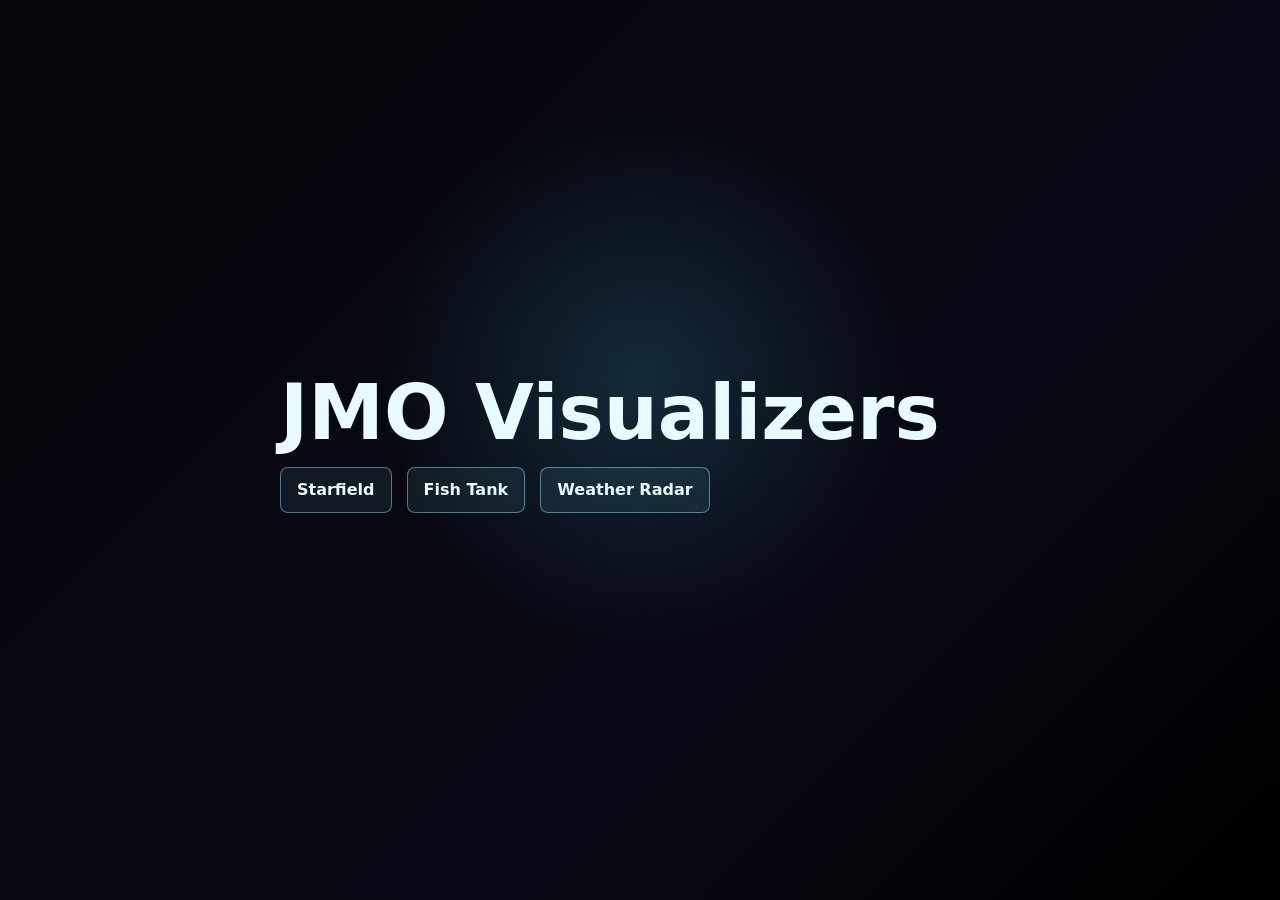
==== index.html @ f78b117f "Add weather radar visualizer" ====
<!doctype html>
<html lang="en">
  <head>
    <meta charset="UTF-8" />
    <meta name="viewport" content="width=device-width, initial-scale=1.0" />
    <title>JMO Visualizers</title>
    <style>
      :root {
        color-scheme: dark;
        background: #05060a;
        color: #e8fbff;
        font-family: Inter, ui-sans-serif, system-ui, -apple-system, BlinkMacSystemFont, "Segoe UI", sans-serif;
      }

      body {
        min-height: 100vh;
        margin: 0;
        display: grid;
        place-items: center;
        background:
          radial-gradient(circle at 50% 42%, rgba(89, 214, 255, 0.16), transparent 32%),
          linear-gradient(135deg, #05060a, #080914 64%, #000000);
      }

      main {
        width: min(92vw, 720px);
      }

      h1 {
        margin: 0 0 18px;
        font-size: clamp(34px, 8vw, 76px);
        line-height: 0.94;
        letter-spacing: 0;
      }

      a {
        display: inline-flex;
        align-items: center;
        min-height: 44px;
        margin-right: 10px;
        margin-bottom: 10px;
        padding: 0 16px;
        border: 1px solid rgba(142, 239, 255, 0.46);
        border-radius: 8px;
        color: #e8fbff;
        background: rgba(142, 239, 255, 0.08);
        text-decoration: none;
        font-weight: 700;
      }

      a:focus,
      a:hover {
        border-color: rgba(255, 255, 255, 0.82);
        background: rgba(142, 239, 255, 0.16);
      }
    </style>
  </head>
  <body>
    <main>
      <h1>JMO Visualizers</h1>
      <a href="./starfield/">Starfield</a>
      <a href="./fish-tank/">Fish Tank</a>
      <a href="./weather-radar/">Weather Radar</a>
    </main>
  </body>
</html>
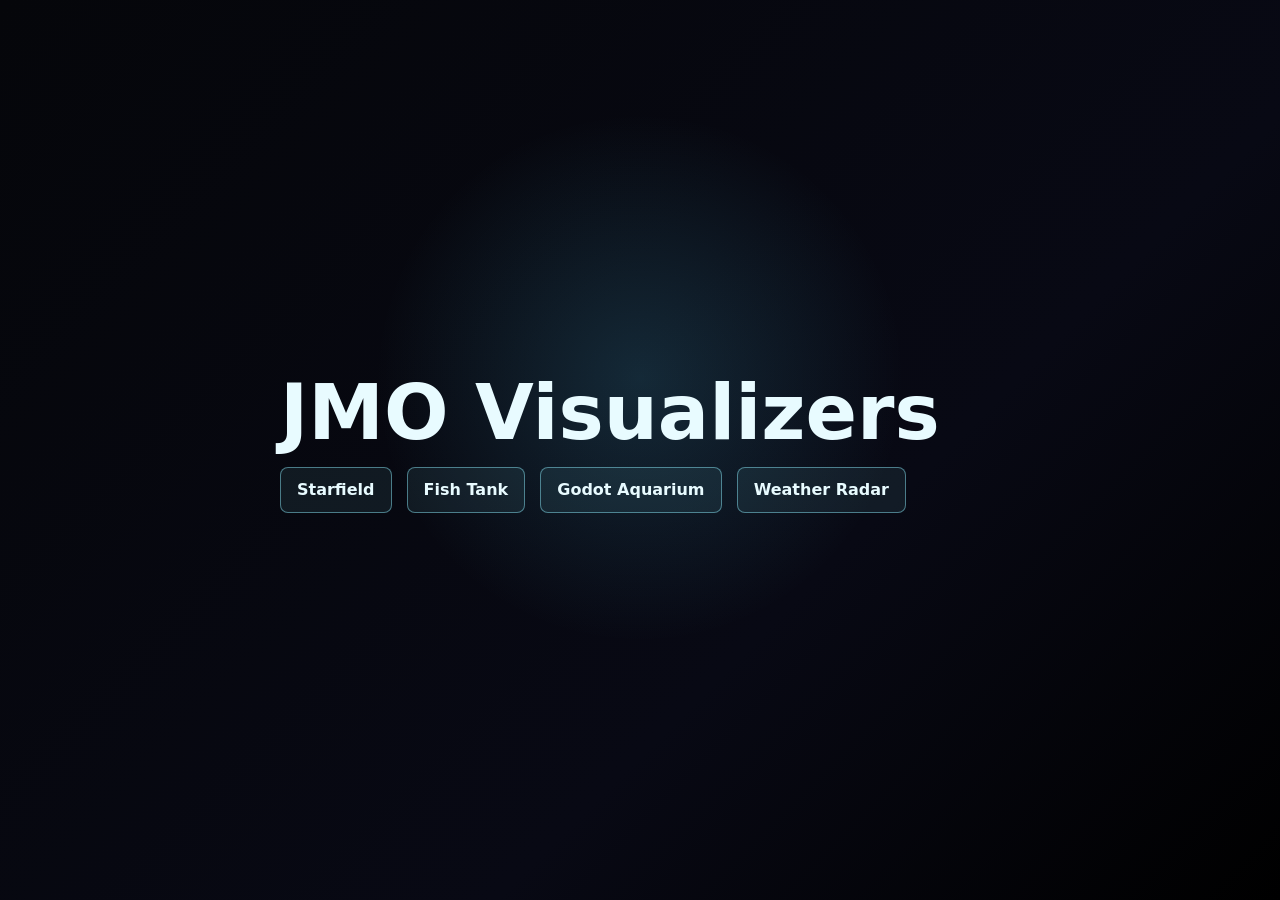
==== commit e31b41cf: "Add Godot aquarium visualizer" ====
--- a/index.html
+++ b/index.html
@@ -60,6 +60,7 @@
       <h1>JMO Visualizers</h1>
       <a href="./starfield/">Starfield</a>
       <a href="./fish-tank/">Fish Tank</a>
+      <a href="./godot-aquarium/">Godot Aquarium</a>
       <a href="./weather-radar/">Weather Radar</a>
     </main>
   </body>
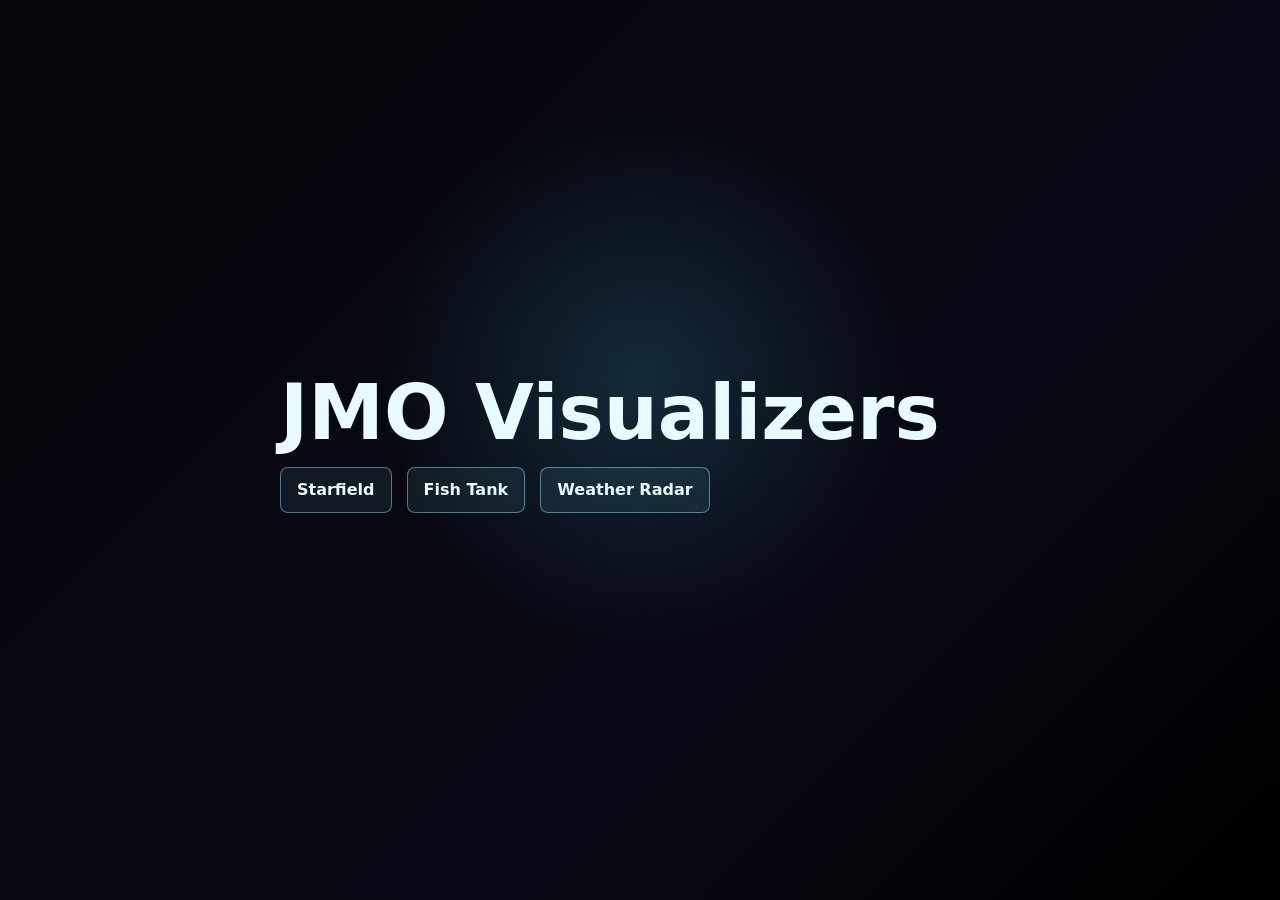
==== commit 5238ada8: "Make Godot aquarium the canonical fish tank" ====
--- a/index.html
+++ b/index.html
@@ -59,8 +59,7 @@
     <main>
       <h1>JMO Visualizers</h1>
       <a href="./starfield/">Starfield</a>
-      <a href="./fish-tank/">Fish Tank</a>
-      <a href="./godot-aquarium/">Godot Aquarium</a>
+      <a href="./godot-aquarium/">Fish Tank</a>
       <a href="./weather-radar/">Weather Radar</a>
     </main>
   </body>
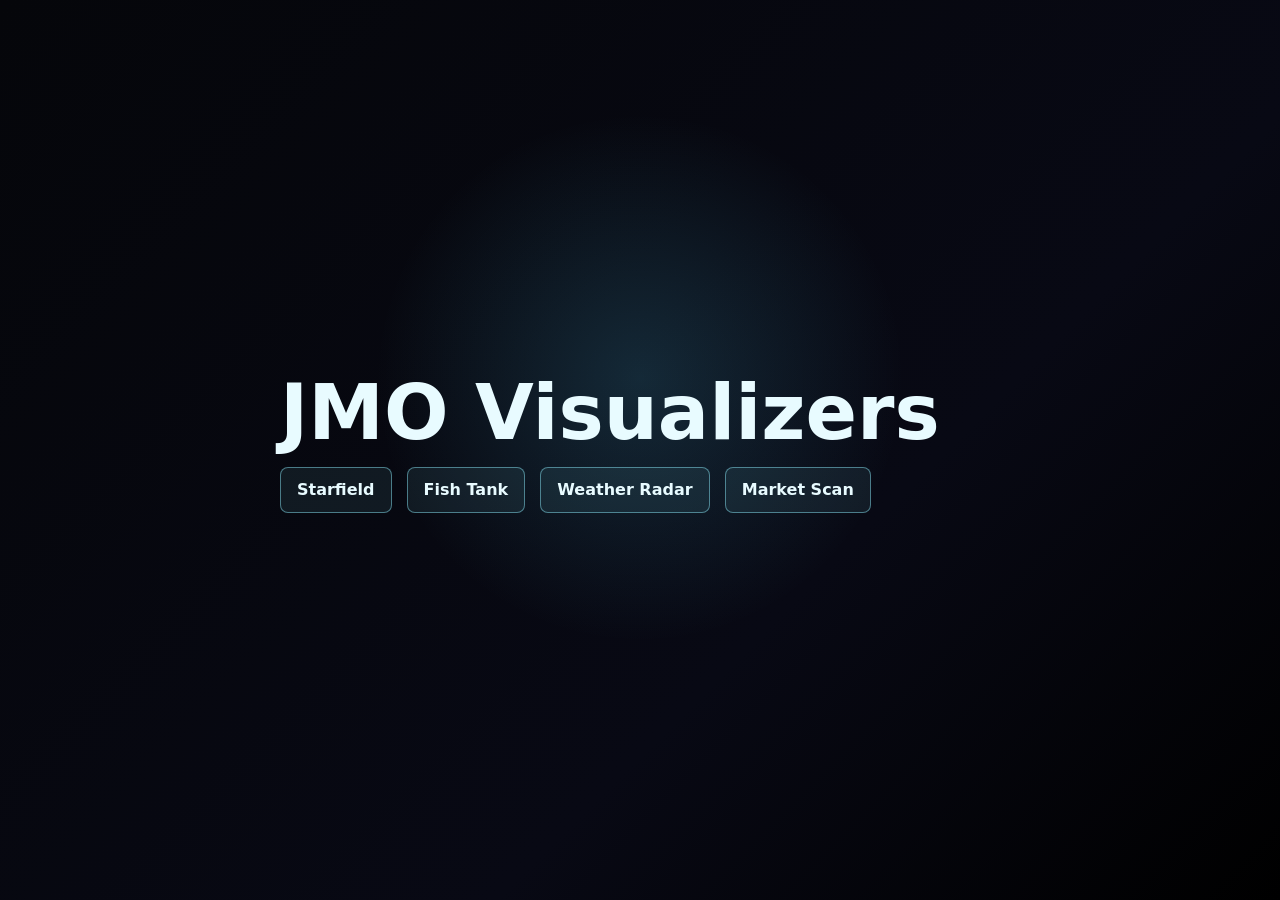
==== commit b5e2d2ee: "add market scan visualizer and weather cameras" ====
--- a/index.html
+++ b/index.html
@@ -61,6 +61,7 @@
       <a href="./starfield/">Starfield</a>
       <a href="./godot-aquarium/">Fish Tank</a>
       <a href="./weather-radar/">Weather Radar</a>
+      <a href="./stock-channel/">Market Scan</a>
     </main>
   </body>
 </html>
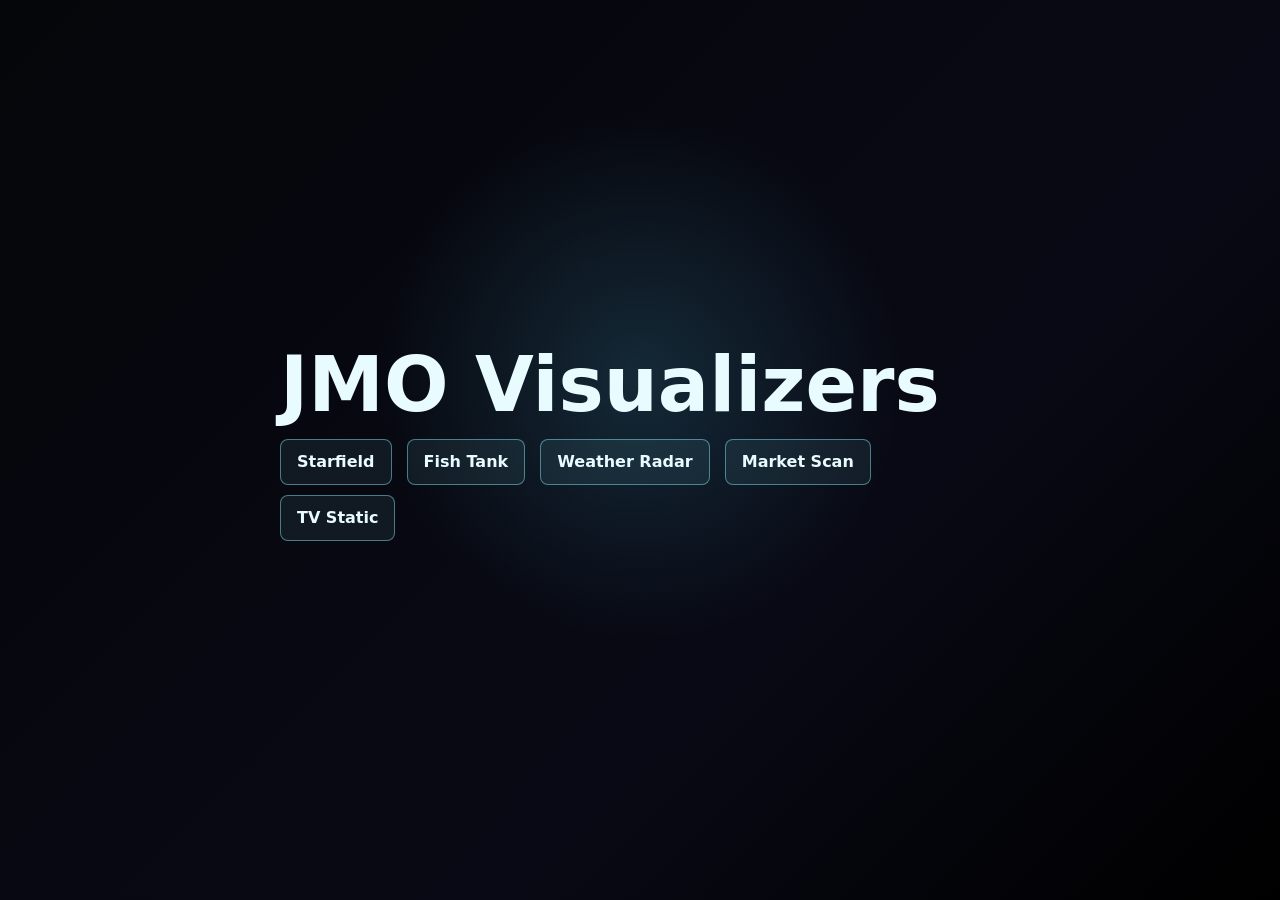
==== commit b551692c: "add analog tv static visualizer" ====
--- a/index.html
+++ b/index.html
@@ -62,6 +62,7 @@
       <a href="./godot-aquarium/">Fish Tank</a>
       <a href="./weather-radar/">Weather Radar</a>
       <a href="./stock-channel/">Market Scan</a>
+      <a href="./tv-static/">TV Static</a>
     </main>
   </body>
 </html>
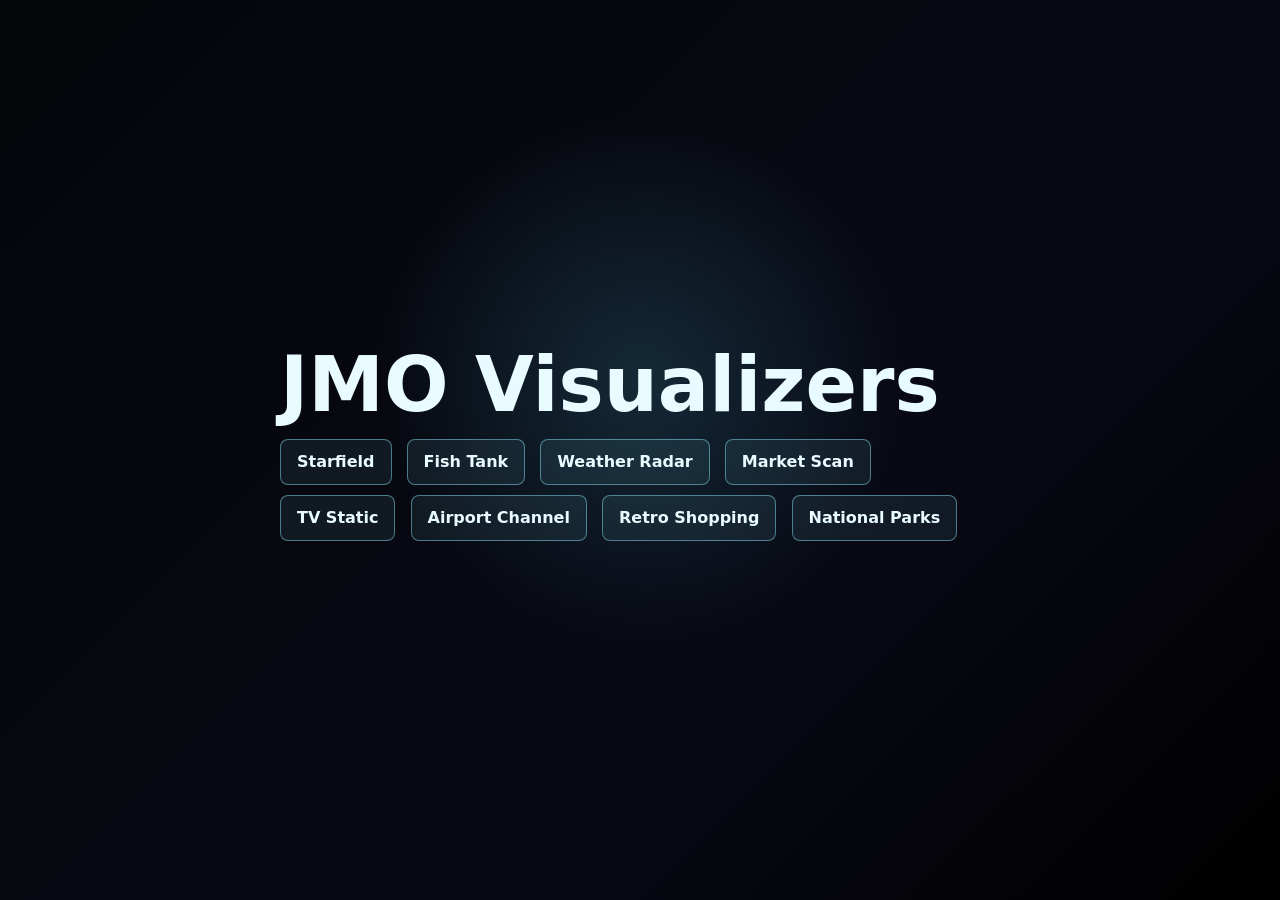
==== commit 37097072: "add airport shopping and parks channels" ====
--- a/index.html
+++ b/index.html
@@ -63,6 +63,9 @@
       <a href="./weather-radar/">Weather Radar</a>
       <a href="./stock-channel/">Market Scan</a>
       <a href="./tv-static/">TV Static</a>
+      <a href="./airport-channel/">Airport Channel</a>
+      <a href="./retro-shopping/">Retro Shopping</a>
+      <a href="./national-parks/">National Parks</a>
     </main>
   </body>
 </html>
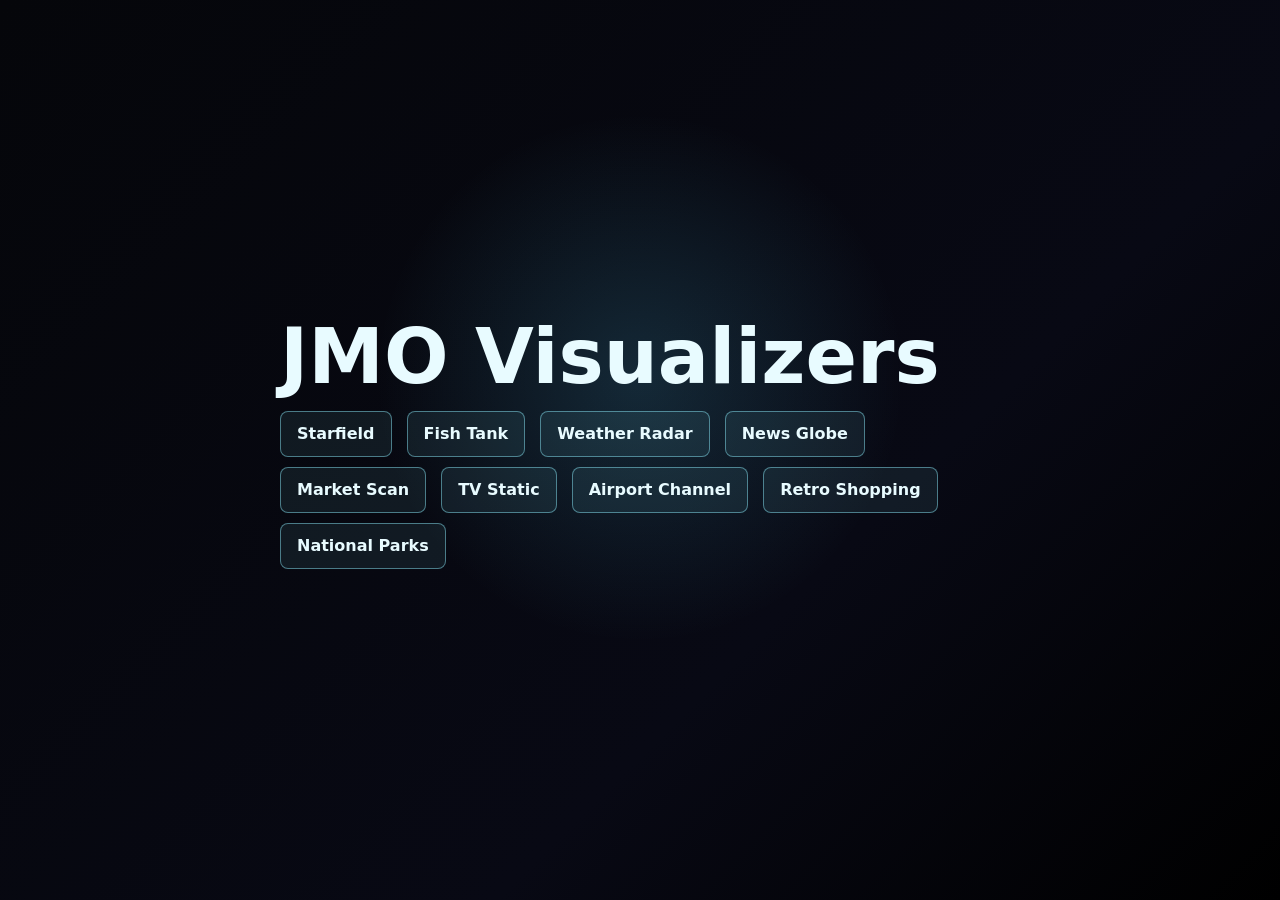
==== commit 86deee91: "Add news globe visualizer" ====
--- a/index.html
+++ b/index.html
@@ -61,6 +61,7 @@
       <a href="./starfield/">Starfield</a>
       <a href="./godot-aquarium/">Fish Tank</a>
       <a href="./weather-radar/">Weather Radar</a>
+      <a href="./news-globe/">News Globe</a>
       <a href="./stock-channel/">Market Scan</a>
       <a href="./tv-static/">TV Static</a>
       <a href="./airport-channel/">Airport Channel</a>
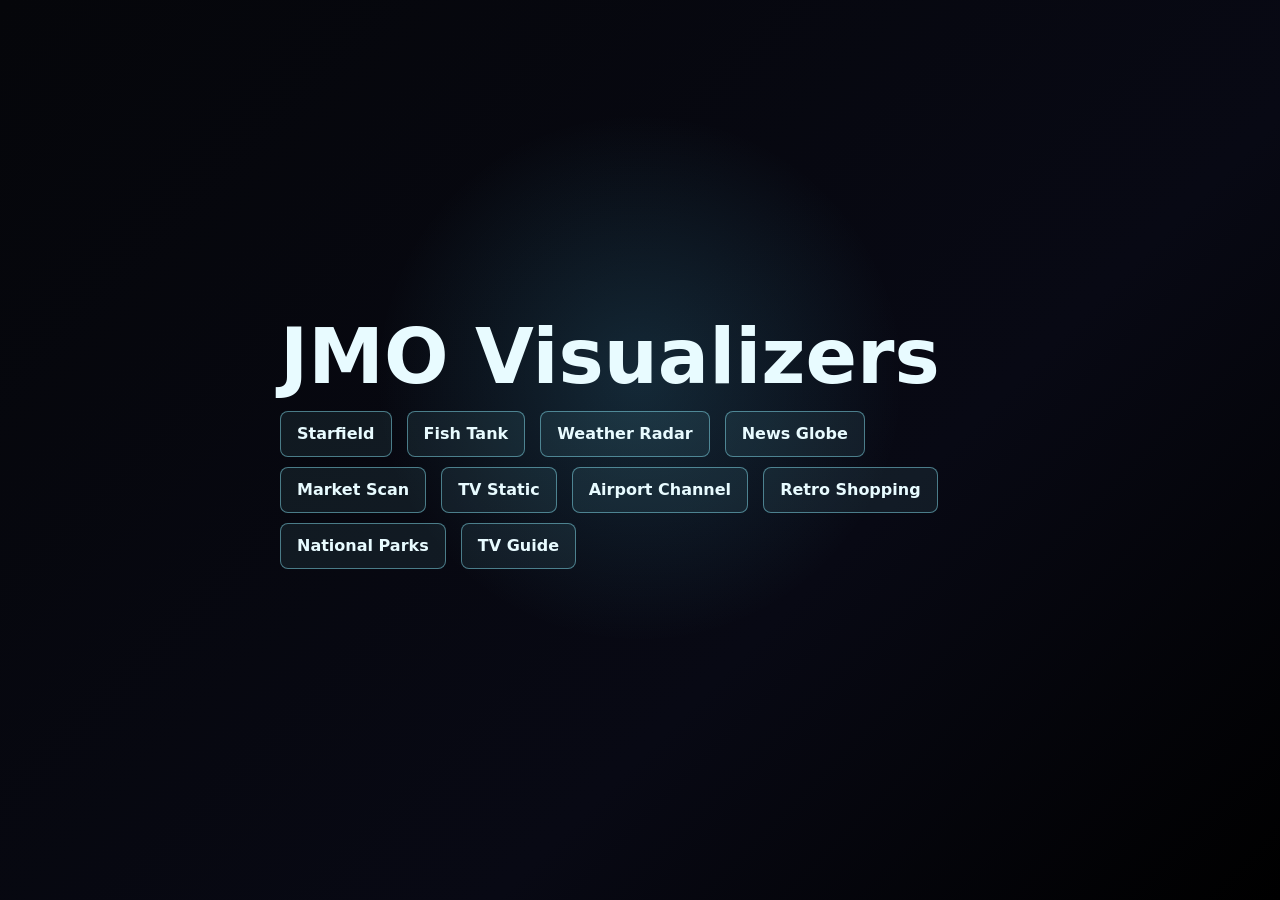
==== commit a5373bec: "Add TV Guide channel: Prevue-style scrolling grid fed by guide.csv - tv-guide/: index.html + styles." ====
--- a/index.html
+++ b/index.html
@@ -67,6 +67,7 @@
       <a href="./airport-channel/">Airport Channel</a>
       <a href="./retro-shopping/">Retro Shopping</a>
       <a href="./national-parks/">National Parks</a>
+      <a href="./tv-guide/">TV Guide</a>
     </main>
   </body>
 </html>
